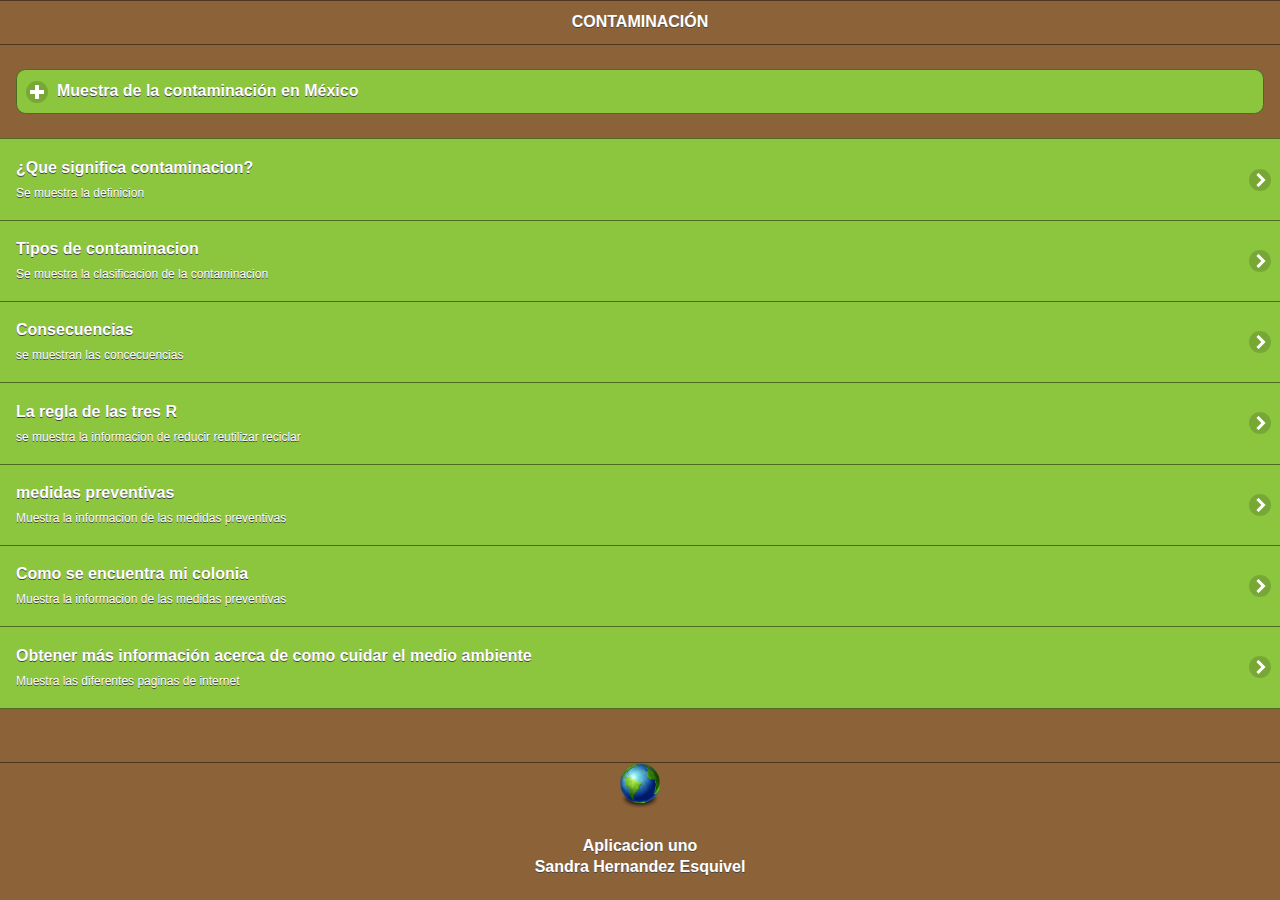
==== index.html @ dab8f709 "1subida" ====
<!doctype html>
<html>
<head>
<meta charset="utf-8">
<title>tercera aplicacion</title>

<!--grupo CSS-->
<link rel="stylesheet" href="css/tema-app3.min.css"/>
<link rel="stylesheet" href="css/jquery.mobile.icons-1.4.5.min.css"/>
<link rel="stylesheet" href="css/jquery.mobile.structure-1.4.5.min.css"/>
<!--grupo JavaScript-->
<script src="js/jquery-1.11.2.min.js"></script>
<script src="js/jquery.mobile-1.4.5.min.js"></script>
<script src="js/acciones.js"></script>
<script src="phonegap.js"></script>
<script type="text/javascript">
function MM_swapImgRestore() { //v3.0
  var i,x,a=document.MM_sr; for(i=0;a&&i<a.length&&(x=a[i])&&x.oSrc;i++) x.src=x.oSrc;
}
function MM_preloadImages() { //v3.0
  var d=document; if(d.images){ if(!d.MM_p) d.MM_p=new Array();
    var i,j=d.MM_p.length,a=MM_preloadImages.arguments; for(i=0; i<a.length; i++)
    if (a[i].indexOf("#")!=0){ d.MM_p[j]=new Image; d.MM_p[j++].src=a[i];}}
}

function MM_findObj(n, d) { //v4.01
  var p,i,x;  if(!d) d=document; if((p=n.indexOf("?"))>0&&parent.frames.length) {
    d=parent.frames[n.substring(p+1)].document; n=n.substring(0,p);}
  if(!(x=d[n])&&d.all) x=d.all[n]; for (i=0;!x&&i<d.forms.length;i++) x=d.forms[i][n];
  for(i=0;!x&&d.layers&&i<d.layers.length;i++) x=MM_findObj(n,d.layers[i].document);
  if(!x && d.getElementById) x=d.getElementById(n); return x;
}

function MM_swapImage() { //v3.0
  var i,j=0,x,a=MM_swapImage.arguments; document.MM_sr=new Array; for(i=0;i<(a.length-2);i+=3)
   if ((x=MM_findObj(a[i]))!=null){document.MM_sr[j++]=x; if(!x.oSrc) x.oSrc=x.src; x.src=a[i+2];}
}
</script>
</head>

<body onLoad="MM_preloadImages('imagenes/tierraa.jpg')">

<div data-role="page" id="Principal" data-theme="a">
<div data-role="header" data-add-back-btn="true" data-back-btn-text="Regresar" data-back-btn-theme="a">
<h1>CONTAMINACIÓN</h1>
</div>
<div data-role="main" class="ui-content">
<div data-role="collapsible" data-content-theme="false">
<h1>Muestra de la contaminación en México</h1>
<div>
<br>
</div>
<div>
<img src="imagenes/mexico.jpg" width="50%" height="50%"></div>
</div>
</div>
<div>
<ul data-role="listview" data-theme="a" class="ui-listview ui-group-theme-a">
<li class="ui-first-child ui-last-child">
<a href="#pagina1" class="ui-btn ui-btn-icon-right ui-icon-carat-r">
<h2>¿Que significa contaminacion?</h2>
<p>Se muestra la definicion<br>
</p>
</a>
</li>
<li class="ui-first-child ui-last-child">
<a href="#pagina2" class="ui-btn ui-btn-icon-right ui-icon-carat-r">
<h2>Tipos de contaminacion</h2>
<p>Se muestra la clasificacion de la contaminacion</p>
</a>
</li>
<li class="ui-first-child ui-last-child">
<a href="#pagina3" class="ui-btn ui-btn-icon-right ui-icon-carat-r">
<h2>Consecuencias</h2>
<P>se muestran las concecuencias</P>
</a>
</li>
<li class="ui-first-child ui-last-child">
<a href="#pagina4" class="ui-btn ui-btn-icon-right ui-icon-carat-r">
<h2>La regla de las tres R</h2>
<p>se muestra la informacion de reducir reutilizar reciclar </p>
</a>
</li>
<li class="ui-first-child ui-last-child">
<a href="#pagina5" class="ui-btn ui-btn-icon-right ui-icon-carat-r">
<h2>medidas preventivas</h2>
<p>Muestra la informacion de las medidas preventivas</p>
</a>
</li>
<li class="ui-first-child ui-last-child">
<a href="#pagina6" class="ui-btn ui-btn-icon-right ui-icon-carat-r">
<h2>Como se encuentra mi colonia</h2>
<p>Muestra la informacion de las medidas preventivas</p>
</a>
</li>
<li class="ui-first-child ui-last-child">
<a href="#pagina7" class="ui-btn ui-btn-icon-right ui-icon-carat-r">
<h2>Obtener más información acerca de como cuidar el medio ambiente</h2>
<p>Muestra las diferentes paginas de internet</p>
</a>
</li>
</ul>
</div>
<div data-role="footer" align="center" data-theme="a" data-position="fixed">
<div>
<img src="imagenes/mundo.png" width="46" height="46">
</div>
<div>
<h4>Aplicacion uno<br>
  Sandra Hernandez Esquivel</h4>
</div>
</div>
</div>
<div data-role="page" id="pagina1" data-add-back-btn="true" data-theme="a">
<div data-role="header" data-add-back-btn="true" data-back-btn-text="Regresar" data-back-btn-theme="a">
<h1>¿Que es la contaminación?</h1>

</div>
<div data-role="content" align="center">
<div>
<h2>La contaminación es uno de los males de la actualidad, ya que el deterioro constante del medio ambiente a través de sustancias perjudiciales o por el aumento descontrolado de las propias del ambiente, estas sustancias alteran y producen un desequilibrio  o resultado nocivo para el ecosistema.</h2>
<p><a href="#" onMouseOut="MM_swapImgRestore()" onMouseOver="MM_swapImage('Image5','','imagenes/basura.jpg',0)"><img src="imagenes/llantas.jpg" width="335" height="225" id="Image5"></a></p>
</div>
</div>
<div data-role="footer" data-theme="a" data-position="fixed">
<h4>Aplicacion Tres, SHE</h4>
</div>
</div>



<div data-role="page" id="pagina2" data-add-back-btn="true" data-theme="a">
<div data-role="header" data-add-back-btn="true" data-back-btn-text="Regresar" data-back-btn-theme="a">
<h1>Tipos de cotaminación</h1>
</div>
<div data-role="content" align="center">
<div>
<h2>Contaminación del agua: es la incorporación al agua de materias extrañas, como microorganismos, productos químicos, residuos industriales, y de otros tipos o aguas residuales. Estas materias deterioran la calidad del agua y la hacen inútil para los usos pretendidos.
<div data-role="main" class="ui-content">
<div data-role="collapsible" data-content-theme="false">
<h1>Muestra la contaminacion del agua</h1>
<div>
<br>
</div>
<div>
<img src="imagenes/agua.jpg" width="50%" height="50%"></div>
</div>
</div>
 <br>
 Contaminación visual: se produce generalmente por instalaciones industriales, edificios e infraestructuras que deterioran la estética del medio.
 <div data-role="main" class="ui-content">
<div data-role="collapsible" data-content-theme="false">
<h1>Muestra de la contaminación visual</h1>
<div>
<br>
</div>
<div>
<img src="imagenes/visual.jpg" width="50%" height="50%"></div>
</div>
</div>
 <br>
Contaminación del suelo: es la incorporación al suelo de materias extrañas, como basura, desechos tóxicos, productos químicos, y desechos industriales. La contaminación del suelo produce un desequilibrio físico, químico y biológico que afecta negativamente las plantas, animales y humanos.
<div data-role="main" class="ui-content">
<div data-role="collapsible" data-content-theme="false">
<h1>Muestra la contaminación del suelo</h1>
<div>
<br>
</div>
<div>
<img src="imagenes/suelo.jpg" width="50%" height="50%"></div>
</div>
</div>
 <br>
Contaminación del aire: es la adición dañina a la atmósfera de gases tóxicos, CO, u otros que afectan el normal desarrollo de plantas, animales y que afectan negativamente la salud de los humanos
<div data-role="main" class="ui-content">
<div data-role="collapsible" data-content-theme="false">
<h1>Muestra la contaminación del aire</h1>
<div>
<br>
</div>
<div>
<img src="imagenes/aire.jpg" width="50%" height="50%"></div>
</div>
</div></h2></div>
</div>
<div data-role="footer" data-theme="a" data-position="fixed">
<h4>Aplicacion Tres, SHE</h4>
</div>
</div>


<div data-role="page" id="pagina3" data-add-back-btn="true" data-theme="a">
<div data-role="header" data-add-back-btn="true" data-back-btn-text="Regresar" data-back-btn-theme="a">
<h1>Concecuencias de la contaminación</h1>
</div>
<div data-role="content" align="center">
<div>
<h2>salud: la contaminación hace que las personas estemos cada vez más expuestas a padecer problemas cardiovasculares, con el grave peligro que esto entraña para nuestra salud y vida.
Debilitamiento de la capa de ozono:Es la que nos protege de los rayos del Sol, los cuales pueden llegar a ser mortíferos sin esta capa. la consecuencia de este debilitamiento es que cada vez nos protege menos y, por ende, cada vez tenemos una mayor temperatura en el planeta. Esto no solo hace que cada vez haya más zonas desiertas en las que es imposible vivir, sino que también hace que el hielo en los polos se deshaga y mueran muchas especies por ello. No hace falta mencionar que esto hace subir indudablemente el nivel del mar y que, de seguir así, muchas ciudades costeras se verán arrasadas, quedándose sin playas y sin zona costera.
<br>
<img src="imagenes/salud.jpg"width="50%" height="50%">
<br>
suelo y al agua: la contaminación al medio ambiente afecta al agua y al suelo, lo que hace que cada vez haya más especies en peligro de extinción. El agua no es potable en una gran cantidad de sitios y el suelo para la siembre no tiene los nutrientes necesarios, lo que hace que cada vez se pueda cultivar menos y que el número de cosechas para nuestro sustento sea cada vez menor.
<br>
<img src="imagenes/aguasucia.png" width="50%" height="50%">
<br>
clima: seguro que ya te has dado cuenta que los inviernos pueden ser mucho más fríos o que los veranos son mucho más calurosos, a la vez que seguro te has dado cuenta que las estaciones como el invierno y el verano pueden ser más largas y que las de temperaturas medias, son cada vez más cortas. Todos estos cambios y los fenómenos que no se habían visto desde  hace mucho tiempo o incluso nunca se habían visto son causados por la contaminación.
<br>
<img src="imagenes/clima.jpg" width="50%" height="50%">
<br>
</h2></div>
</div>
<div data-role="footer" data-theme="a" data-position="fixed">
<h4>Aplicacion Tres, SHE</h4>
</div>
</div>


<div data-role="page" id="pagina4" data-add-back-btn="true" data-theme="a">
<div data-role="header" data-add-back-btn="true" data-back-btn-text="Regresar" data-back-btn-theme="a">
<h1> Regla de las tres "R"</h1>
</div>
<div data-role="content" align="center">
<div>
<h2>La regla de las tres erres, o mejor conocida como las tres erres de la ecología, se refiere a las tres letras de las tres palabras que son: REDUCIR, REUTILIZAR, RECICLAR.
<br>
<br>
REDUCIR
La primera "R" se refiere a la palabra REDUCIR. Esto puede realizarse en dos niveles, Reducción de consumo de bienes y Reducción de consumo de energía significa que en primer lugar los seres humanos no deberíamos de producir tantos residuos, de ahí que lo más recomendable es tratar de REDUCIR o MINIMIZAR la generación de residuos ya sea en el hogar, trabajo o lugar de estudio
<br>
<br>
<img src="imagenes/reducir.jpg" width="50%" height="50%">
<br>
<br>
REUTILIZAR
Es referible darle la máxima utilidad a los objetos si necesidad de tirarlas o destruirlas; significa alargar la vida de cada producto desde cuando se compra hasta cuando se tira. La mayoría de los bienes pueden tener más de una vida útil, sea reparándolos o utilizando la imaginación para darles otro uso
<img src="imagenes/reutilizar.jpg" width="50%" height="50%">
<br>
<br>
RECICLAR
Es la erre más común y menos eficaz. Se refiere a rescatar lo posible de un material que ya no sirve para nada (comúnmente llamado basura) y convertirlo en un producto nuevo.
<br>
<br>
<img src="imagenes/reciclar.jpg" width="50%" height="50%">
</h2>
</div>
</div>
<div data-role="footer" data-theme="a" data-position="fixed">
<h4>Aplicacion Tres, SHE</h4>
</div>
</div>


<div data-role="page" id="pagina5" data-add-back-btn="true" data-theme="a">
<div data-role="header" data-add-back-btn="true" data-back-btn-text="Regresar" data-back-btn-theme="a">
<h1> Medidas preventivas</h1>
</div>
<div data-role="content" align="center">
<div>

<h2>Crear conciencia ciudadana.
<br>
-No  quemar ni talar plantas 
<br>
-Colocar la basura en los lugares apropiados.
<br>
-Regular el servicio de aseo urbano.
<br>
-Controlar el uso de fertilizantes y pesticidas.
<br>
-Crear vías de desagüe para las industrias que no lleguen a los mares o ríos utilizados para el servicio o consumo del ser humano o de los animales.
<br>
-Controlar los derrames accidentales de petróleo.
<br>
-Controlar los relaves mineros.
<br>
-Reciclar objetos (darles un nuevo uso).
<br>
-Desconectar los aparatos electrónicos cuando no se estén usando
Evitar el uso de aerosoles.
<br>
-Apagar las luces cuando se esté ausente de la oficina o casa. 
<br>
<a href="#" onMouseOut="MM_swapImgRestore()" onMouseOver="MM_swapImage('Image12','','imagenes/tierraa.jpg',1)"><img src="imagenes/tierra.jpg" width="750" height="410" id="Image12"></a>
</h2></div>
</div>
<div data-role="footer" data-theme="a" data-position="fixed">
<h4>Aplicacion Uno, SHE</h4>
</div>
</div>
<div data-role="page" id="pagina6" data-add-back-btn="true" data-theme="a">
<div data-role="header" data-add-back-btn="true" data-back-btn-text="Regresar" data-back-btn-theme="a">
<h1>como esta la contaminación en mi colonia</h1>
<!-- Start WOWSlider.com HEAD section -->
<link rel="stylesheet" type="text/css" href="engine1/style.css" />
<script type="text/javascript" src="engine1/jquery.js"></script>
<!-- End WOWSlider.com HEAD section -->
</div>
<div data-role="content" align="center">
<div>
<!-- Start WOWSlider.com BODY section -->
<div id="wowslider-container1">
<div class="ws_images"><ul>
		<li><img src="data1/images/barranca.jpg" alt="barranca" title="barranca" id="wows1_0"/></li>
		<li><img src="data1/images/basuraa.jpg" alt="basuraa" title="basuraa" id="wows1_1"/></li>
		<li><img src="data1/images/colonia.jpg" alt="colonia" title="colonia" id="wows1_2"/></li>
		<li><img src="data1/images/coloniaaa.jpg" alt="coloniaaa" title="coloniaaa" id="wows1_3"/></li>
		<li><img src="data1/images/coloniaaaa.jpg" alt="coloniaaaa" title="coloniaaaa" id="wows1_4"/></li>
		<li><a href="http://wowslider.net"><img src="data1/images/contaminacion.jpg" alt="jquery slider" title="contaminacion" id="wows1_5"/></a></li>
		<li><img src="data1/images/rio.jpg" alt="rio" title="rio" id="wows1_6"/></li>
	</ul></div>
	<div class="ws_bullets"><div>
		<a href="#" title="barranca"><span><img src="data1/tooltips/barranca.jpg" alt="barranca"/>1</span></a>
		<a href="#" title="basuraa"><span><img src="data1/tooltips/basuraa.jpg" alt="basuraa"/>2</span></a>
		<a href="#" title="colonia"><span><img src="data1/tooltips/colonia.jpg" alt="colonia"/>3</span></a>
		<a href="#" title="coloniaaa"><span><img src="data1/tooltips/coloniaaa.jpg" alt="coloniaaa"/>4</span></a>
		<a href="#" title="coloniaaaa"><span><img src="data1/tooltips/coloniaaaa.jpg" alt="coloniaaaa"/>5</span></a>
		<a href="#" title="contaminacion"><span><img src="data1/tooltips/contaminacion.jpg" alt="contaminacion"/>6</span></a>
		<a href="#" title="rio"><span><img src="data1/tooltips/rio.jpg" alt="rio"/>7</span></a>
	</div></div><div class="ws_script" style="position:absolute;left:-99%"><a href="http://wowslider.com">wowslider.com</a> by WOWSlider.com v8.7</div>
<div class="ws_shadow"></div>
</div>	
<script type="text/javascript" src="engine1/wowslider.js"></script>
<script type="text/javascript" src="engine1/script.js"></script>
<!-- End WOWSlider.com BODY section -->
<h2>Bueno, lo que podriamos hacer todos, es barrer todas las mañanas la parte de su casa, para que asi no se acumule la basura y en un aire se caiaga hacia la barranca y se siga contaminando.
<br>
llamarles la atencion a los vecinos que sacan la basura un dia antes porque los perros la rompen y sacan desechos que huelen muy feo.
<br>
no dejar que la gente tire su basura en la calle o en las coladeras.
<br>
poner un bote de basura solo para cosas pequeñas. 
<br>
ponerles una penalización a las personas que dejen su basura un dia antes de que pase el camión que la junta.</h2>
</div>
</div>
<div data-role="footer" data-theme="a" data-position="fixed">
<h4>Aplicacion Tres, SHE</h4>
</div>
</div>
<div data-role="page" id="pagina7" data-add-back-btn="true" data-theme="a">
<div data-role="header" data-add-back-btn="true" data-back-btn-text="Regresar" data-back-btn-theme="a">
<h1>¿Que es la contaminación?</h1>

</div>
<div data-role="content" align="center">
<div>
<h2>Diferentes organizaciones</h2>
<a href="http://www.greenpeace.org/espana/es/" target="_self"><img src="imagenes/greenpeace.jpg" width="50" height="50" id="Image5" border="0"></a>
<a href="http://web.unep.org/americalatinacaribe/" target="_self"><img src="imagenes/pnuma.jpg" width="50" height="50" id="Image5"></a>
<a href="http://www.pronatura.org.mx/"><img src="imagenes/pronatura.png" width="50%" height="50%"></a>

</div>
</div>
<div data-role="footer" data-theme="a" data-position="fixed">
<h4>Aplicacion Tres, SHE</h4>
</div>
</div>
</div>
</body>
</html>
---- css/tema-app3.min.css ----
/*!
* jQuery Mobile 1.4.5
* Git HEAD hash: 68e55e78b292634d3991c795f06f5e37a512decc <> Date: Fri Oct 31 2014 17:33:30 UTC
* http://jquerymobile.com
*
* Copyright 2010, 2014 jQuery Foundation, Inc. and othercontributors
* Released under the MIT license.
* http://jquery.org/license
*
*/


/* Globals */
/* Font
-----------------------------------------------------------------------------------------------------------*/
html {
	font-size: 100%;
}
body,
input,
select,
textarea,
button,
.ui-btn {
	font-size: 1em;
	line-height: 1.3;
	 font-family: sans-serif /*{global-font-family}*/;
}
legend,
.ui-input-text input,
.ui-input-search input {
	color: inherit;
	text-shadow: inherit;
}
/* Form labels (overrides font-weight bold in bars, and mini font-size) */
.ui-mobile label,
div.ui-controlgroup-label {
	font-weight: normal;
	font-size: 16px;
}
/* Separators
-----------------------------------------------------------------------------------------------------------*/
/* Field contain separator (< 28em) */
.ui-field-contain {
	border-bottom-color: #828282;
	border-bottom-color: rgba(0,0,0,.15);
	border-bottom-width: 1px;
	border-bottom-style: solid;
}
/* Table opt-in classes: strokes between each row, and alternating row stripes */
/* Classes table-stroke and table-stripe are deprecated in 1.4. */
.table-stroke thead th,
.table-stripe thead th,
.table-stripe tbody tr:last-child {
	border-bottom: 1px solid #d6d6d6; /* non-RGBA fallback */
	border-bottom: 1px solid rgba(0,0,0,.1);
}
.table-stroke tbody th,
.table-stroke tbody td {
	border-bottom: 1px solid #e6e6e6; /* non-RGBA fallback  */
	border-bottom: 1px solid rgba(0,0,0,.05);
}
.table-stripe.table-stroke tbody tr:last-child th,
.table-stripe.table-stroke tbody tr:last-child td {
	border-bottom: 0;
}
.table-stripe tbody tr:nth-child(odd) td,
.table-stripe tbody tr:nth-child(odd) th {
	background-color: #eeeeee; /* non-RGBA fallback  */
	background-color: rgba(0,0,0,.04);
}
/* Buttons
-----------------------------------------------------------------------------------------------------------*/
.ui-btn,
label.ui-btn {
	font-weight: bold;
	border-width: 1px;
	border-style: solid;
}
.ui-btn {
	text-decoration: none !important;
}
.ui-btn-active {
	cursor: pointer;
}
/* Corner rounding
-----------------------------------------------------------------------------------------------------------*/
/* Class ui-btn-corner-all deprecated in 1.4 */
.ui-corner-all {
	-webkit-border-radius: .6em /*{global-radii-blocks}*/;
	border-radius: .6em /*{global-radii-blocks}*/;
}
/* Buttons */
.ui-btn-corner-all,
.ui-btn.ui-corner-all,
/* Slider track */
.ui-slider-track.ui-corner-all,
/* Flipswitch */
.ui-flipswitch.ui-corner-all,
/* Count bubble */
.ui-li-count {
	-webkit-border-radius: .3125em /*{global-radii-buttons}*/;
	border-radius: .3125em /*{global-radii-buttons}*/;
}
/* Icon-only buttons */
.ui-btn-icon-notext.ui-btn-corner-all,
.ui-btn-icon-notext.ui-corner-all {
	-webkit-border-radius: 1em;
	border-radius: 1em;
}
/* Radius clip workaround for cleaning up corner trapping */
.ui-btn-corner-all,
.ui-corner-all {
	-webkit-background-clip: padding;
	background-clip: padding-box;
}
/* Popup arrow */
.ui-popup.ui-corner-all > .ui-popup-arrow-guide {
	left: .6em /*{global-radii-blocks}*/;
	right: .6em /*{global-radii-blocks}*/;
	top: .6em /*{global-radii-blocks}*/;
	bottom: .6em /*{global-radii-blocks}*/;
}
/* Shadow
-----------------------------------------------------------------------------------------------------------*/
.ui-shadow {
	-webkit-box-shadow: 0 1px 3px /*{global-box-shadow-size}*/ rgba(0,0,0,.2) /*{global-box-shadow-color}*/;
	-moz-box-shadow: 0 1px 3px /*{global-box-shadow-size}*/ rgba(0,0,0,.2) /*{global-box-shadow-color}*/;
	box-shadow: 0 1px 3px /*{global-box-shadow-size}*/ rgba(0,0,0,.2) /*{global-box-shadow-color}*/;
}
.ui-shadow-inset {
	-webkit-box-shadow: inset 0 1px 3px /*{global-box-shadow-size}*/ rgba(0,0,0,.2) /*{global-box-shadow-color}*/;
	-moz-box-shadow: inset 0 1px 3px /*{global-box-shadow-size}*/ rgba(0,0,0,.2) /*{global-box-shadow-color}*/;
	box-shadow: inset 0 1px 3px /*{global-box-shadow-size}*/ rgba(0,0,0,.2) /*{global-box-shadow-color}*/;
}
.ui-overlay-shadow {
	-webkit-box-shadow: 0 0 12px 		rgba(0,0,0,.6);
	-moz-box-shadow: 0 0 12px 			rgba(0,0,0,.6);
	box-shadow: 0 0 12px 				rgba(0,0,0,.6);
}
/* Icons
-----------------------------------------------------------------------------------------------------------*/
.ui-btn-icon-left:after,
.ui-btn-icon-right:after,
.ui-btn-icon-top:after,
.ui-btn-icon-bottom:after,
.ui-btn-icon-notext:after {
	background-color: #666666 /*{global-icon-color}*/;
	background-color: rgba(0,0,0,.15) /*{global-icon-disc}*/;
	background-position: center center;
	background-repeat: no-repeat;
	-webkit-border-radius: 1em;
	border-radius: 1em;
}
/* Alt icons */
.ui-alt-icon.ui-btn:after,
.ui-alt-icon .ui-btn:after,
html .ui-alt-icon.ui-checkbox-off:after,
html .ui-alt-icon.ui-radio-off:after,
html .ui-alt-icon .ui-checkbox-off:after,
html .ui-alt-icon .ui-radio-off:after {
	background-color: #666666 /*{global-icon-color}*/;
	background-color: rgba(0,0,0,.15) /*{global-icon-disc}*/;
}
/* No disc */
.ui-nodisc-icon.ui-btn:after,
.ui-nodisc-icon .ui-btn:after {
	background-color: transparent;
}
/* Icon shadow */
.ui-shadow-icon.ui-btn:after,
.ui-shadow-icon .ui-btn:after {
	-webkit-box-shadow: 0 1px 0 rgba(255,255,255,.3) /*{global-icon-shadow}*/;
	-moz-box-shadow: 0 1px 0 rgba(255,255,255,.3) /*{global-icon-shadow}*/;
	box-shadow: 0 1px 0 rgba(255,255,255,.3) /*{global-icon-shadow}*/;
}
/* Checkbox and radio */
.ui-btn.ui-checkbox-off:after,
.ui-btn.ui-checkbox-on:after,
.ui-btn.ui-radio-off:after,
.ui-btn.ui-radio-on:after {
	display: block;
	width: 18px;
	height: 18px;
	margin: -9px 2px 0 2px;
}
.ui-checkbox-off:after,
.ui-btn.ui-radio-off:after {
	filter: Alpha(Opacity=30);
	opacity: .3;
}
.ui-btn.ui-checkbox-off:after,
.ui-btn.ui-checkbox-on:after {
	-webkit-border-radius: .1875em;
	border-radius: .1875em;
}
.ui-btn.ui-checkbox-off:after {
	background-color: #666;
	background-color: rgba(0,0,0,.3);
}
.ui-radio .ui-btn.ui-radio-on:after {
	background-image: none;
	background-color: #fff;
	width: 8px;
	height: 8px;
	border-width: 5px;
	border-style: solid; 
}
.ui-alt-icon.ui-btn.ui-radio-on:after,
.ui-alt-icon .ui-btn.ui-radio-on:after {
	background-color: #000;
}
/* Loader */
.ui-icon-loading {
	background: url("images/ajax-loader.gif");
	background-size: 2.875em 2.875em;
}.ui-bar-a,.ui-page-theme-a .ui-bar-inherit,html .ui-bar-a .ui-bar-inherit,html .ui-body-a .ui-bar-inherit,html body .ui-group-theme-a .ui-bar-inherit{background-color:#8c6239 ;border-color:#4d351f ;color:#ffffff ;text-shadow:0  1px  0  #444444 ;font-weight:bold;}.ui-bar-a{border-width:1px;border-style:solid;}.ui-overlay-a,.ui-page-theme-a,.ui-page-theme-a .ui-panel-wrapper{background-color:#8c6239 ;border-color:#8c6239 ;color:#ffffff ;text-shadow:0  1px  0  #444444 ;}.ui-body-a,.ui-page-theme-a .ui-body-inherit,html .ui-bar-a .ui-body-inherit,html .ui-body-a .ui-body-inherit,html body .ui-group-theme-a .ui-body-inherit,html .ui-panel-page-container-a{background-color:#0071bc ;border-color:#003e67 ;color:#ffffff ;text-shadow:0  1px  0  #444444 ;}.ui-body-a{border-width:1px;border-style:solid;}.ui-page-theme-a a,html .ui-bar-a a,html .ui-body-a a,html body .ui-group-theme-a a{color:#3388cc ;font-weight:bold;}.ui-page-theme-a a:visited,html .ui-bar-a a:visited,html .ui-body-a a:visited,html body .ui-group-theme-a a:visited{   color:#3388cc ;}.ui-page-theme-a a:hover,html .ui-bar-a a:hover,html .ui-body-a a:hover,html body .ui-group-theme-a a:hover{color:#005599 ;}.ui-page-theme-a a:active,html .ui-bar-a a:active,html .ui-body-a a:active,html body .ui-group-theme-a a:active{color:#005599 ;}.ui-page-theme-a .ui-btn,html .ui-bar-a .ui-btn,html .ui-body-a .ui-btn,html body .ui-group-theme-a .ui-btn,html head + body .ui-btn.ui-btn-a,.ui-page-theme-a .ui-btn:visited,html .ui-bar-a .ui-btn:visited,html .ui-body-a .ui-btn:visited,html body .ui-group-theme-a .ui-btn:visited,html head + body .ui-btn.ui-btn-a:visited{background-color:#8cc63f ;border-color:#4d6c22 ;color:#ffffff ;text-shadow:0  1px  0  #444444 ;}.ui-page-theme-a .ui-btn:hover,html .ui-bar-a .ui-btn:hover,html .ui-body-a .ui-btn:hover,html body .ui-group-theme-a .ui-btn:hover,html head + body .ui-btn.ui-btn-a:hover{background-color:#a1e348 ;border-color:#587c27 ;color:#ffffff ;text-shadow:0  1px  0  #444444 ;}.ui-page-theme-a .ui-btn:active,html .ui-bar-a .ui-btn:active,html .ui-body-a .ui-btn:active,html body .ui-group-theme-a .ui-btn:active,html head + body .ui-btn.ui-btn-a:active{background-color:#a1e348 ;border-color:#587c27 ;color:#000000 ;text-shadow:0  1px  0  #eeeeee ;}.ui-page-theme-a .ui-btn.ui-btn-active,html .ui-bar-a .ui-btn.ui-btn-active,html .ui-body-a .ui-btn.ui-btn-active,html body .ui-group-theme-a .ui-btn.ui-btn-active,html head + body .ui-btn.ui-btn-a.ui-btn-active,.ui-page-theme-a .ui-checkbox-on:after,html .ui-bar-a .ui-checkbox-on:after,html .ui-body-a .ui-checkbox-on:after,html body .ui-group-theme-a .ui-checkbox-on:after,.ui-btn.ui-checkbox-on.ui-btn-a:after,.ui-page-theme-a .ui-flipswitch-active,html .ui-bar-a .ui-flipswitch-active,html .ui-body-a .ui-flipswitch-active,html body .ui-group-theme-a .ui-flipswitch-active,html body .ui-flipswitch.ui-bar-a.ui-flipswitch-active,.ui-page-theme-a .ui-slider-track .ui-btn-active,html .ui-bar-a .ui-slider-track .ui-btn-active,html .ui-body-a .ui-slider-track .ui-btn-active,html body .ui-group-theme-a .ui-slider-track .ui-btn-active,html body div.ui-slider-track.ui-body-a .ui-btn-active{background-color:#3388cc ;border-color:#3388cc ;color:#ffffff ;text-shadow:0  1px  0  #005599 ;}.ui-page-theme-a .ui-radio-on:after,html .ui-bar-a .ui-radio-on:after,html .ui-body-a .ui-radio-on:after,html body .ui-group-theme-a .ui-radio-on:after,.ui-btn.ui-radio-on.ui-btn-a:after{border-color:#3388cc ;}.ui-page-theme-a .ui-btn:focus,html .ui-bar-a .ui-btn:focus,html .ui-body-a .ui-btn:focus,html body .ui-group-theme-a .ui-btn:focus,html head + body .ui-btn.ui-btn-a:focus,.ui-page-theme-a .ui-focus,html .ui-bar-a .ui-focus,html .ui-body-a .ui-focus,html body .ui-group-theme-a .ui-focus,html head + body .ui-btn-a.ui-focus,html head + body .ui-body-a.ui-focus{-webkit-box-shadow:0 0 12px #3388cc ;-moz-box-shadow:0 0 12px #3388cc ;box-shadow:0 0 12px #3388cc ;}.ui-bar-b,.ui-page-theme-b .ui-bar-inherit,html .ui-bar-b .ui-bar-inherit,html .ui-body-b .ui-bar-inherit,html body .ui-group-theme-b .ui-bar-inherit{background-color:#e9e9e9 ;border-color:#dddddd ;color:#333333 ;text-shadow:0  1px  0  #eeeeee ;font-weight:bold;}.ui-bar-b{border-width:1px;border-style:solid;}.ui-overlay-b,.ui-page-theme-b,.ui-page-theme-b .ui-panel-wrapper{background-color:#f9f9f9 ;border-color:#bbbbbb ;color:#333333 ;text-shadow:0  1px  0  #f3f3f3 ;}.ui-body-b,.ui-page-theme-b .ui-body-inherit,html .ui-bar-b .ui-body-inherit,html .ui-body-b .ui-body-inherit,html body .ui-group-theme-b .ui-body-inherit,html .ui-panel-page-container-b{background-color:#ffffff ;border-color:#dddddd ;color:#333333 ;text-shadow:0  1px  0  #f3f3f3 ;}.ui-body-b{border-width:1px;border-style:solid;}.ui-page-theme-b a,html .ui-bar-b a,html .ui-body-b a,html body .ui-group-theme-b a{color:#3388cc ;font-weight:bold;}.ui-page-theme-b a:visited,html .ui-bar-b a:visited,html .ui-body-b a:visited,html body .ui-group-theme-b a:visited{   color:#3388cc ;}.ui-page-theme-b a:hover,html .ui-bar-b a:hover,html .ui-body-b a:hover,html body .ui-group-theme-b a:hover{color:#005599 ;}.ui-page-theme-b a:active,html .ui-bar-b a:active,html .ui-body-b a:active,html body .ui-group-theme-b a:active{color:#005599 ;}.ui-page-theme-b .ui-btn,html .ui-bar-b .ui-btn,html .ui-body-b .ui-btn,html body .ui-group-theme-b .ui-btn,html head + body .ui-btn.ui-btn-b,.ui-page-theme-b .ui-btn:visited,html .ui-bar-b .ui-btn:visited,html .ui-body-b .ui-btn:visited,html body .ui-group-theme-b .ui-btn:visited,html head + body .ui-btn.ui-btn-b:visited{background-color:#f6f6f6 ;border-color:#dddddd ;color:#333333 ;text-shadow:0  1px  0  #f3f3f3 ;}.ui-page-theme-b .ui-btn:hover,html .ui-bar-b .ui-btn:hover,html .ui-body-b .ui-btn:hover,html body .ui-group-theme-b .ui-btn:hover,html head + body .ui-btn.ui-btn-b:hover{background-color:#ededed ;border-color:#dddddd ;color:#333333 ;text-shadow:0  1px  0  #f3f3f3 ;}.ui-page-theme-b .ui-btn:active,html .ui-bar-b .ui-btn:active,html .ui-body-b .ui-btn:active,html body .ui-group-theme-b .ui-btn:active,html head + body .ui-btn.ui-btn-b:active{background-color:#e8e8e8 ;border-color:#dddddd ;color:#333333 ;text-shadow:0  1px  0  #f3f3f3 ;}.ui-page-theme-b .ui-btn.ui-btn-active,html .ui-bar-b .ui-btn.ui-btn-active,html .ui-body-b .ui-btn.ui-btn-active,html body .ui-group-theme-b .ui-btn.ui-btn-active,html head + body .ui-btn.ui-btn-b.ui-btn-active,.ui-page-theme-b .ui-checkbox-on:after,html .ui-bar-b .ui-checkbox-on:after,html .ui-body-b .ui-checkbox-on:after,html body .ui-group-theme-b .ui-checkbox-on:after,.ui-btn.ui-checkbox-on.ui-btn-b:after,.ui-page-theme-b .ui-flipswitch-active,html .ui-bar-b .ui-flipswitch-active,html .ui-body-b .ui-flipswitch-active,html body .ui-group-theme-b .ui-flipswitch-active,html body .ui-flipswitch.ui-bar-b.ui-flipswitch-active,.ui-page-theme-b .ui-slider-track .ui-btn-active,html .ui-bar-b .ui-slider-track .ui-btn-active,html .ui-body-b .ui-slider-track .ui-btn-active,html body .ui-group-theme-b .ui-slider-track .ui-btn-active,html body div.ui-slider-track.ui-body-b .ui-btn-active{background-color:#3388cc ;border-color:#3388cc ;color:#ffffff ;text-shadow:0  1px  0  #005599 ;}.ui-page-theme-b .ui-radio-on:after,html .ui-bar-b .ui-radio-on:after,html .ui-body-b .ui-radio-on:after,html body .ui-group-theme-b .ui-radio-on:after,.ui-btn.ui-radio-on.ui-btn-b:after{border-color:#3388cc ;}.ui-page-theme-b .ui-btn:focus,html .ui-bar-b .ui-btn:focus,html .ui-body-b .ui-btn:focus,html body .ui-group-theme-b .ui-btn:focus,html head + body .ui-btn.ui-btn-b:focus,.ui-page-theme-b .ui-focus,html .ui-bar-b .ui-focus,html .ui-body-b .ui-focus,html body .ui-group-theme-b .ui-focus,html head + body .ui-btn-b.ui-focus,html head + body .ui-body-b.ui-focus{-webkit-box-shadow:0 0 12px #3388cc ;-moz-box-shadow:0 0 12px #3388cc ;box-shadow:0 0 12px #3388cc ;}.ui-bar-c,.ui-page-theme-c .ui-bar-inherit,html .ui-bar-c .ui-bar-inherit,html .ui-body-c .ui-bar-inherit,html body .ui-group-theme-c .ui-bar-inherit{background-color:#e9e9e9 ;border-color:#dddddd ;color:#333333 ;text-shadow:0  1px  0  #eeeeee ;font-weight:bold;}.ui-bar-c{border-width:1px;border-style:solid;}.ui-overlay-c,.ui-page-theme-c,.ui-page-theme-c .ui-panel-wrapper{background-color:#f9f9f9 ;border-color:#bbbbbb ;color:#333333 ;text-shadow:0  1px  0  #f3f3f3 ;}.ui-body-c,.ui-page-theme-c .ui-body-inherit,html .ui-bar-c .ui-body-inherit,html .ui-body-c .ui-body-inherit,html body .ui-group-theme-c .ui-body-inherit,html .ui-panel-page-container-c{background-color:#ffffff ;border-color:#dddddd ;color:#333333 ;text-shadow:0  1px  0  #f3f3f3 ;}.ui-body-c{border-width:1px;border-style:solid;}.ui-page-theme-c a,html .ui-bar-c a,html .ui-body-c a,html body .ui-group-theme-c a{color:#3388cc ;font-weight:bold;}.ui-page-theme-c a:visited,html .ui-bar-c a:visited,html .ui-body-c a:visited,html body .ui-group-theme-c a:visited{   color:#3388cc ;}.ui-page-theme-c a:hover,html .ui-bar-c a:hover,html .ui-body-c a:hover,html body .ui-group-theme-c a:hover{color:#005599 ;}.ui-page-theme-c a:active,html .ui-bar-c a:active,html .ui-body-c a:active,html body .ui-group-theme-c a:active{color:#005599 ;}.ui-page-theme-c .ui-btn,html .ui-bar-c .ui-btn,html .ui-body-c .ui-btn,html body .ui-group-theme-c .ui-btn,html head + body .ui-btn.ui-btn-c,.ui-page-theme-c .ui-btn:visited,html .ui-bar-c .ui-btn:visited,html .ui-body-c .ui-btn:visited,html body .ui-group-theme-c .ui-btn:visited,html head + body .ui-btn.ui-btn-c:visited{background-color:#f6f6f6 ;border-color:#dddddd ;color:#333333 ;text-shadow:0  1px  0  #f3f3f3 ;}.ui-page-theme-c .ui-btn:hover,html .ui-bar-c .ui-btn:hover,html .ui-body-c .ui-btn:hover,html body .ui-group-theme-c .ui-btn:hover,html head + body .ui-btn.ui-btn-c:hover{background-color:#ededed ;border-color:#dddddd ;color:#333333 ;text-shadow:0  1px  0  #f3f3f3 ;}.ui-page-theme-c .ui-btn:active,html .ui-bar-c .ui-btn:active,html .ui-body-c .ui-btn:active,html body .ui-group-theme-c .ui-btn:active,html head + body .ui-btn.ui-btn-c:active{background-color:#e8e8e8 ;border-color:#dddddd ;color:#333333 ;text-shadow:0  1px  0  #f3f3f3 ;}.ui-page-theme-c .ui-btn.ui-btn-active,html .ui-bar-c .ui-btn.ui-btn-active,html .ui-body-c .ui-btn.ui-btn-active,html body .ui-group-theme-c .ui-btn.ui-btn-active,html head + body .ui-btn.ui-btn-c.ui-btn-active,.ui-page-theme-c .ui-checkbox-on:after,html .ui-bar-c .ui-checkbox-on:after,html .ui-body-c .ui-checkbox-on:after,html body .ui-group-theme-c .ui-checkbox-on:after,.ui-btn.ui-checkbox-on.ui-btn-c:after,.ui-page-theme-c .ui-flipswitch-active,html .ui-bar-c .ui-flipswitch-active,html .ui-body-c .ui-flipswitch-active,html body .ui-group-theme-c .ui-flipswitch-active,html body .ui-flipswitch.ui-bar-c.ui-flipswitch-active,.ui-page-theme-c .ui-slider-track .ui-btn-active,html .ui-bar-c .ui-slider-track .ui-btn-active,html .ui-body-c .ui-slider-track .ui-btn-active,html body .ui-group-theme-c .ui-slider-track .ui-btn-active,html body div.ui-slider-track.ui-body-c .ui-btn-active{background-color:#3388cc ;border-color:#3388cc ;color:#ffffff ;text-shadow:0  1px  0  #005599 ;}.ui-page-theme-c .ui-radio-on:after,html .ui-bar-c .ui-radio-on:after,html .ui-body-c .ui-radio-on:after,html body .ui-group-theme-c .ui-radio-on:after,.ui-btn.ui-radio-on.ui-btn-c:after{border-color:#3388cc ;}.ui-page-theme-c .ui-btn:focus,html .ui-bar-c .ui-btn:focus,html .ui-body-c .ui-btn:focus,html body .ui-group-theme-c .ui-btn:focus,html head + body .ui-btn.ui-btn-c:focus,.ui-page-theme-c .ui-focus,html .ui-bar-c .ui-focus,html .ui-body-c .ui-focus,html body .ui-group-theme-c .ui-focus,html head + body .ui-btn-c.ui-focus,html head + body .ui-body-c.ui-focus{-webkit-box-shadow:0 0 12px #3388cc ;-moz-box-shadow:0 0 12px #3388cc ;box-shadow:0 0 12px #3388cc ;}.ui-disabled,.ui-state-disabled,button[disabled],.ui-select .ui-btn.ui-state-disabled{filter:Alpha(Opacity=30);opacity:.3;cursor:default !important;pointer-events:none;}.ui-btn:focus,.ui-btn.ui-focus{outline:0;}.ui-noboxshadow .ui-shadow,.ui-noboxshadow .ui-shadow-inset,.ui-noboxshadow .ui-overlay-shadow,.ui-noboxshadow .ui-shadow-icon.ui-btn:after,.ui-noboxshadow .ui-shadow-icon .ui-btn:after,.ui-noboxshadow .ui-focus,.ui-noboxshadow .ui-btn:focus,.ui-noboxshadow  input:focus,.ui-noboxshadow .ui-panel{-webkit-box-shadow:none !important;-moz-box-shadow:none !important;box-shadow:none !important;}.ui-noboxshadow .ui-btn:focus,.ui-noboxshadow .ui-focus{outline-width:1px;outline-style:auto;}
---- engine1/style.css ----
/*
 *	generated by WOW Slider 8.7
 *	template Absent
 */
@import url(https://fonts.googleapis.com/css?family=Slabo+27px&subset=latin,latin-ext);
#wowslider-container1 { 
	display: table;
	zoom: 1; 
	position: relative;
	width: 100%;
	max-width: 640px;
	max-height:360px;
	margin:0px auto 0px;
	z-index:90;
	text-align:left; /* reset align=center */
	font-size: 10px;
	text-shadow: none; /* fix some user styles */

	/* reset box-sizing (to boostrap friendly) */
	-webkit-box-sizing: content-box;
	-moz-box-sizing: content-box;
	box-sizing: content-box; 
}
* html #wowslider-container1{ width:640px }
#wowslider-container1 .ws_images ul{
	position:relative;
	width: 10000%; 
	height:100%;
	left:0;
	list-style:none;
	margin:0;
	padding:0;
	border-spacing:0;
	overflow: visible;
	/*table-layout:fixed;*/
}
#wowslider-container1 .ws_images ul li{
	position: relative;
	width:1%;
	height:100%;
	line-height:0; /*opera*/
	overflow: hidden;
	float:left;
	/*font-size:0;*/
	padding:0 0 0 0 !important;
	margin:0 0 0 0 !important;
}

#wowslider-container1 .ws_images{
	position: relative;
	left:0;
	top:0;
	height:100%;
	max-height:360px;
	max-width: 640px;
	vertical-align: top;
	border:none;
	overflow: hidden;
}
#wowslider-container1 .ws_images ul a{
	width:100%;
	height:100%;
	max-height:360px;
	display:block;
	color:transparent;
}
#wowslider-container1 img{
	max-width: none !important;
}
#wowslider-container1 .ws_images .ws_list img,
#wowslider-container1 .ws_images > div > img{
	width:100%;
	border:none 0;
	max-width: none;
	padding:0;
	margin:0;
}
#wowslider-container1 .ws_images > div > img {
	max-height:360px;
}

#wowslider-container1 .ws_images iframe {
	position: absolute;
	z-index: -1;
}

#wowslider-container1 .ws-title > div {
	display: inline-block !important;
}

#wowslider-container1 a{ 
	text-decoration: none; 
	outline: none; 
	border: none; 
}

#wowslider-container1  .ws_bullets { 
	float: left;
	position:absolute;
	z-index:70;
}
#wowslider-container1  .ws_bullets div{
	position:relative;
	float:left;
	font-size: 0px;
}
/* compatibility with Joomla styles */
#wowslider-container1  .ws_bullets a {
	line-height: 0;
}

#wowslider-container1  .ws_script{
	display:none;
}
#wowslider-container1 sound, 
#wowslider-container1 object{
	position:absolute;
}

/* prevent some of users reset styles */
#wowslider-container1 .ws_effect {
	position: static;
	width: 100%;
	height: 100%;
}

#wowslider-container1 .ws_photoItem {
	border: 2em solid #fff;
	margin-left: -2em;
	margin-top: -2em;
}
#wowslider-container1 .ws_cube_side {
	background: #A6A5A9;
}


#wowslider-container1.ws_gestures {
	cursor: -webkit-grab;
	cursor: -moz-grab;
	cursor: url("[data-uri]"), move;
}
#wowslider-container1.ws_gestures.ws_grabbing {
	cursor: -webkit-grabbing;
	cursor: -moz-grabbing;
	cursor: url("[data-uri]"), move;
}

/* hide controls when video start play */
#wowslider-container1.ws_video_playing .ws_bullets,
#wowslider-container1.ws_video_playing .ws_fullscreen,
#wowslider-container1.ws_video_playing .ws_next,
#wowslider-container1.ws_video_playing .ws_prev {
	display: none;
}


/* youtube/vimeo buttons */
#wowslider-container1 .ws_video_btn {
	position: absolute;
	display: none;
	cursor: pointer;
	top: 0;
	left: 0;
	width: 100%;
	height: 100%;
	z-index: 55;
}
#wowslider-container1 .ws_video_btn.ws_youtube,
#wowslider-container1 .ws_video_btn.ws_vimeo {
	display: block;
}
#wowslider-container1 .ws_video_btn div {
	position: absolute;
	background-image: url(./playvideo.png);
	background-size: 200%;
	top: 50%;
	left: 50%;
	width: 7em;
	height: 5em;
	margin-left: -3.5em;
	margin-top: -2.5em;
}
#wowslider-container1 .ws_video_btn.ws_youtube div {
	background-position: 0 0;
}
#wowslider-container1 .ws_video_btn.ws_youtube:hover div {
	background-position: 100% 0;
}
#wowslider-container1 .ws_video_btn.ws_vimeo div {
	background-position: 0 100%;
}
#wowslider-container1 .ws_video_btn.ws_vimeo:hover div {
	background-position: 100% 100%;
}

#wowslider-container1 .ws_playpause.ws_hide {
	display: none !important;
}
/* bullets */
#wowslider-container1 .ws_bullets a { 
	position: relative;
	display: inline-block;
	margin: 0 2px;
	padding: 6px;
	width: 0;
	border-radius: 50%;
	background: rgba(0, 0, 0, 0);
	-webkit-box-shadow: inset 0 0 0 1px #ffffff;
	box-shadow: inset 0 0 0 1px #ffffff;
}
#wowslider-container1 .ws_bullets a.ws_selbull {
	background: #ffffff;
	-webkit-box-shadow: none;
	box-shadow: none;
}

/* arrows */
#wowslider-container1 a.ws_next,
#wowslider-container1 a.ws_prev {
	position:absolute;
	z-index:60;
	overflow: hidden;
	width: 15%;
	height: 100%;
	top: 0;
	opacity: .5;
}
#wowslider-container1 a.ws_next {
	left: 85%;
	cursor: url('[data-uri]') 20 20, move;
}
#wowslider-container1 a.ws_prev {
	left: 0;
	cursor: url('[data-uri]') 20 20, move;
}


/*playpause*/
#wowslider-container1 .ws_playpause {
	position:absolute;
	top: 0;
	bottom: 40px;
	left: 42.5%;
	width: 15%;
	z-index: 59;
}
#wowslider-container1 .ws_pause {
	cursor: url('[data-uri]') 20 20, pointer;
}
#wowslider-container1 .ws_play {
	cursor: url('[data-uri]') 20 20, pointer;
}/* bottom center */
#wowslider-container1  .ws_bullets {
	bottom:10px;
	left:50%;
}
#wowslider-container1  .ws_bullets div{
	left:-50%;
}
#wowslider-container1 .ws_bulframe span{
	visibility: visible;
	opacity: 1;
	position: absolute;
	width: 0; 
	height: 0; 
	border-left: 5px solid transparent;
	border-right: 5px solid transparent;
	border-top: 5px solid #ffffff;

	bottom:-6px;
	margin-left:-2px;
	left:43px;
}#wowslider-container1 .ws-title{
	position: absolute;
	background: none;
	font: 2.4em 'Slabo 27px', serif;
	color:#ffffff;
	text-shadow: 0 1px 2px rgba(0, 0, 0, 0.6);
	bottom: 50px;
	top: auto;
	opacity: 1;
	text-align: center;

	width: 100%;
	padding-left: 20%;
	padding-right: 20%;
	-webkit-box-sizing: border-box;
	-moz-box-sizing: border-box;
	box-sizing: border-box;

	z-index: 50;
}
#wowslider-container1 .ws-title div{
    margin-top: 0.5em;
	font-size: 0.542em;
}#wowslider-container1 .ws_images > ul{
	animation: wsBasic 28s infinite;
	-moz-animation: wsBasic 28s infinite;
	-webkit-animation: wsBasic 28s infinite;
}
@keyframes wsBasic{0%{left:-0%} 7.14%{left:-0%} 14.29%{left:-100%} 21.43%{left:-100%} 28.57%{left:-200%} 35.71%{left:-200%} 42.86%{left:-300%} 50%{left:-300%} 57.14%{left:-400%} 64.29%{left:-400%} 71.43%{left:-500%} 78.57%{left:-500%} 85.71%{left:-600%} 92.86%{left:-600%} }
@-moz-keyframes wsBasic{0%{left:-0%} 7.14%{left:-0%} 14.29%{left:-100%} 21.43%{left:-100%} 28.57%{left:-200%} 35.71%{left:-200%} 42.86%{left:-300%} 50%{left:-300%} 57.14%{left:-400%} 64.29%{left:-400%} 71.43%{left:-500%} 78.57%{left:-500%} 85.71%{left:-600%} 92.86%{left:-600%} }
@-webkit-keyframes wsBasic{0%{left:-0%} 7.14%{left:-0%} 14.29%{left:-100%} 21.43%{left:-100%} 28.57%{left:-200%} 35.71%{left:-200%} 42.86%{left:-300%} 50%{left:-300%} 57.14%{left:-400%} 64.29%{left:-400%} 71.43%{left:-500%} 78.57%{left:-500%} 85.71%{left:-600%} 92.86%{left:-600%} }

#wowslider-container1 .ws_bullets  a img{
	text-indent:0;
	display:block;
	bottom:15px;
	left:-43px;
	visibility:hidden;
	position:absolute;
    border: 1px solid #ffffff;
	max-width:none;
}
#wowslider-container1 .ws_bullets a:hover img{
	visibility:visible;
}

#wowslider-container1 .ws_bulframe div div{
	height:48px;
	overflow:visible;
	position:relative;
}
#wowslider-container1 .ws_bulframe div {
	left:0;
	overflow:hidden;
	position:relative;
	width:85px;
	background-color:#ffffff;
}
#wowslider-container1  .ws_bullets .ws_bulframe{
	display:none;
	bottom:17px;
	margin-left:2px;
	overflow:visible;
	position:absolute;
	cursor:pointer;
    border: 1px solid #ffffff;
}#wowslider-container1 .ws_bulframe div div{
	height: auto;
}

@media all and (max-width:760px) {
	#wowslider-container1 .ws_fullscreen {
		display: block;
	}
}
@media all and (max-width:400px){
	#wowslider-container1 .ws_controls,
	#wowslider-container1 .ws_bullets,
	#wowslider-container1 .ws_thumbs{
		display: none
	}
}
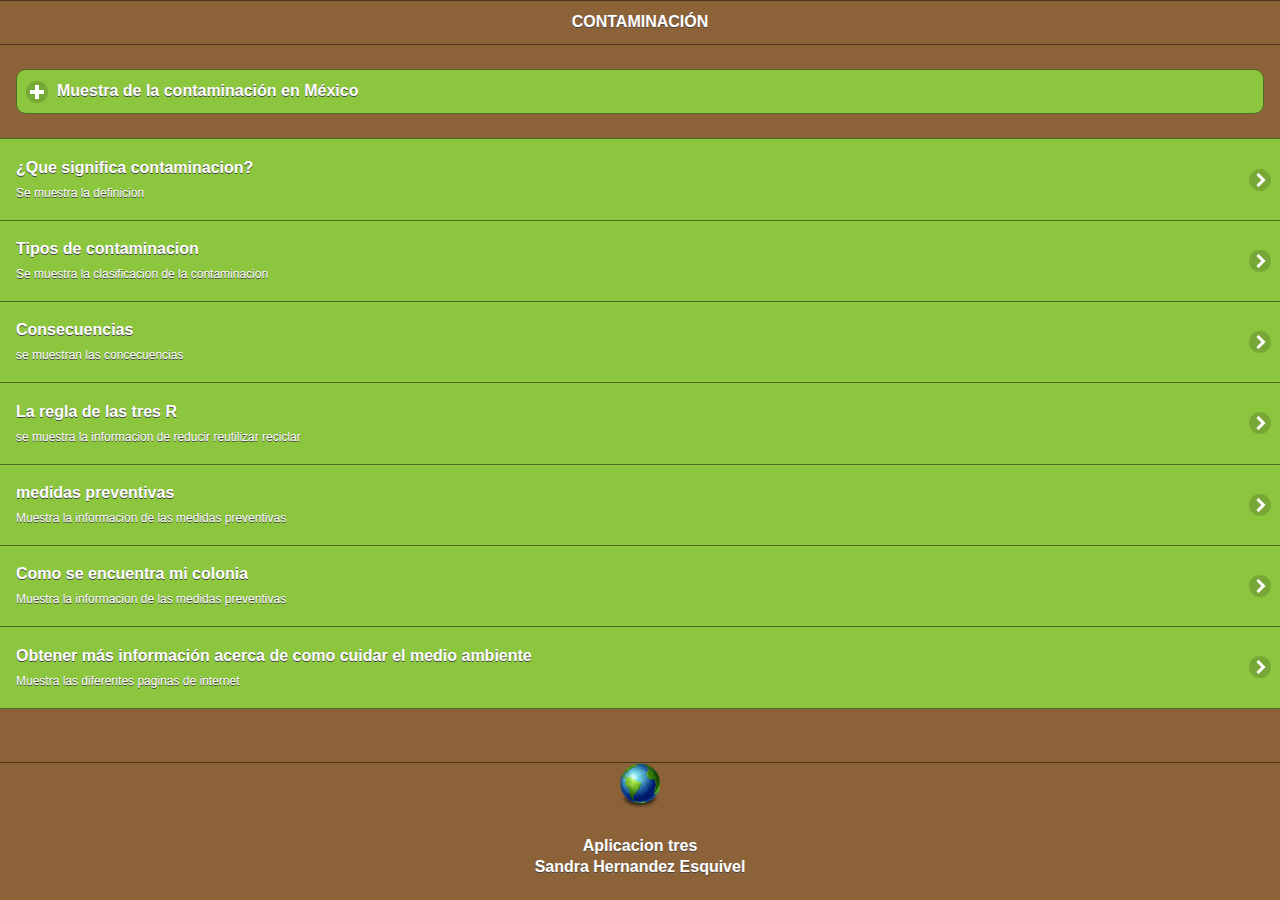
==== commit e478b2b2: "3subida" ====
--- a/index.html
+++ b/index.html
@@ -51,7 +51,7 @@
 <br>
 </div>
 <div>
-<img src="imagenes/mexico.jpg" width="50%" height="50%"></div>
+<img src="imagenes/mexico.jpg" width="80%" height="80%"></div>
 </div>
 </div>
 <div>
@@ -106,7 +106,7 @@
 <img src="imagenes/mundo.png" width="46" height="46">
 </div>
 <div>
-<h4>Aplicacion uno<br>
+<h4>Aplicacion tres<br>
   Sandra Hernandez Esquivel</h4>
 </div>
 </div>
@@ -143,7 +143,7 @@
 <br>
 </div>
 <div>
-<img src="imagenes/agua.jpg" width="50%" height="50%"></div>
+<img src="imagenes/agua.jpg" width="90%" height="90%"></div>
 </div>
 </div>
  <br>
@@ -155,7 +155,7 @@
 <br>
 </div>
 <div>
-<img src="imagenes/visual.jpg" width="50%" height="50%"></div>
+<img src="imagenes/visual.jpg" width="90%" height="90%"></div>
 </div>
 </div>
  <br>
@@ -167,7 +167,7 @@
 <br>
 </div>
 <div>
-<img src="imagenes/suelo.jpg" width="50%" height="50%"></div>
+<img src="imagenes/suelo.jpg" width="90%" height="90%"></div>
 </div>
 </div>
  <br>
@@ -179,7 +179,7 @@
 <br>
 </div>
 <div>
-<img src="imagenes/aire.jpg" width="50%" height="50%"></div>
+<img src="imagenes/aire.jpg" width="90%" height="90%"></div>
 </div>
 </div></h2></div>
 </div>
@@ -198,15 +198,15 @@
 <h2>salud: la contaminación hace que las personas estemos cada vez más expuestas a padecer problemas cardiovasculares, con el grave peligro que esto entraña para nuestra salud y vida.
 Debilitamiento de la capa de ozono:Es la que nos protege de los rayos del Sol, los cuales pueden llegar a ser mortíferos sin esta capa. la consecuencia de este debilitamiento es que cada vez nos protege menos y, por ende, cada vez tenemos una mayor temperatura en el planeta. Esto no solo hace que cada vez haya más zonas desiertas en las que es imposible vivir, sino que también hace que el hielo en los polos se deshaga y mueran muchas especies por ello. No hace falta mencionar que esto hace subir indudablemente el nivel del mar y que, de seguir así, muchas ciudades costeras se verán arrasadas, quedándose sin playas y sin zona costera.
 <br>
-<img src="imagenes/salud.jpg"width="50%" height="50%">
+<img src="imagenes/salud.jpg"width="70%" height="70%">
 <br>
 suelo y al agua: la contaminación al medio ambiente afecta al agua y al suelo, lo que hace que cada vez haya más especies en peligro de extinción. El agua no es potable en una gran cantidad de sitios y el suelo para la siembre no tiene los nutrientes necesarios, lo que hace que cada vez se pueda cultivar menos y que el número de cosechas para nuestro sustento sea cada vez menor.
 <br>
-<img src="imagenes/aguasucia.png" width="50%" height="50%">
+<img src="imagenes/aguasucia.png" width="70%" height="70%">
 <br>
 clima: seguro que ya te has dado cuenta que los inviernos pueden ser mucho más fríos o que los veranos son mucho más calurosos, a la vez que seguro te has dado cuenta que las estaciones como el invierno y el verano pueden ser más largas y que las de temperaturas medias, son cada vez más cortas. Todos estos cambios y los fenómenos que no se habían visto desde  hace mucho tiempo o incluso nunca se habían visto son causados por la contaminación.
 <br>
-<img src="imagenes/clima.jpg" width="50%" height="50%">
+<img src="imagenes/clima.jpg" width="70%" height="70%">
 <br>
 </h2></div>
 </div>
@@ -281,11 +281,11 @@
 <br>
 -Apagar las luces cuando se esté ausente de la oficina o casa. 
 <br>
-<a href="#" onMouseOut="MM_swapImgRestore()" onMouseOver="MM_swapImage('Image12','','imagenes/tierraa.jpg',1)"><img src="imagenes/tierra.jpg" width="750" height="410" id="Image12"></a>
+<a href="#" onMouseOut="MM_swapImgRestore()" onMouseOver="MM_swapImage('Image12','','imagenes/tierraa.jpg',1)"><img src="imagenes/tierra.jpg" width="335" height="225" id="Image12"></a>
 </h2></div>
 </div>
 <div data-role="footer" data-theme="a" data-position="fixed">
-<h4>Aplicacion Uno, SHE</h4>
+<h4>Aplicacion tres, SHE</h4>
 </div>
 </div>
 <div data-role="page" id="pagina6" data-add-back-btn="true" data-theme="a">
@@ -346,9 +346,9 @@
 <div data-role="content" align="center">
 <div>
 <h2>Diferentes organizaciones</h2>
-<a href="http://www.greenpeace.org/espana/es/" target="_self"><img src="imagenes/greenpeace.jpg" width="50" height="50" id="Image5" border="0"></a>
-<a href="http://web.unep.org/americalatinacaribe/" target="_self"><img src="imagenes/pnuma.jpg" width="50" height="50" id="Image5"></a>
-<a href="http://www.pronatura.org.mx/"><img src="imagenes/pronatura.png" width="50%" height="50%"></a>
+<a href="http://www.greenpeace.org/espana/es/" target="_self"><img src="imagenes/greenpeace.jpg" width="90" height="90" id="Image5" border="0"></a>
+<a href="http://web.unep.org/americalatinacaribe/" target="_self"><img src="imagenes/pnuma.jpg" width="70" height="70" id="Image5"></a>
+<a href="http://www.pronatura.org.mx/"><img src="imagenes/pronatura.png" width="90%" height="90%"></a>
 
 </div>
 </div>
